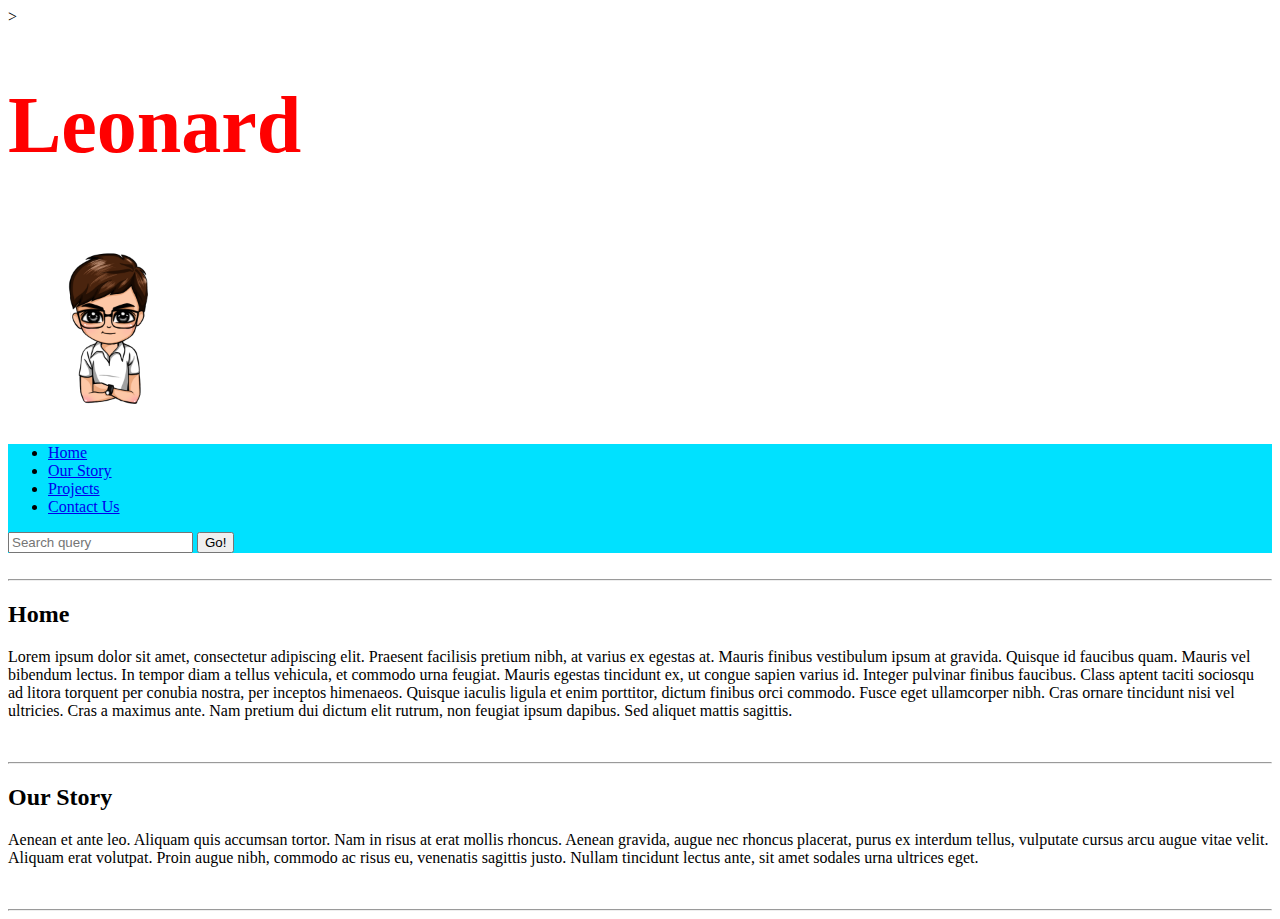
==== index.html @ 73299e2a "First Commit" ====
<!DOCTYPE html>>
<html lang="en-US">
    <head>
        <meta charset="utf-8">
        <title>My Test Page</title>
        <link rel="stylesheet" href="styles/style.css">
    </head>
    <body>
        <h1>Leonard</h1>
        <a href="https://boogle.com/"><img width=200 src="images/boy.png" alt="Image not avaliable"></a>
        
        <nav class="bgblue">
            <ul>
                <li><a href="#Home">Home</a></li>
                <li><a href="#OurStory">Our Story</a></li>
                <li><a href="#Projects">Projects</a></li>
                <li><a href="form.html">Contact Us</a></li>
            </ul>

            <form>
                <input type="search" name="q" placeholder="Search query">
                <input type="submit" value="Go!">
              </form>
            
        </nav>

        <br>
        <hr>
        
        <main>
            <div>
                <h2 id="Home">Home</h2>
                
                <p>
                    Lorem ipsum dolor sit amet, consectetur adipiscing elit. Praesent facilisis pretium nibh, at varius ex egestas at. Mauris finibus vestibulum ipsum at gravida. Quisque id faucibus quam. Mauris vel bibendum lectus. In tempor diam a tellus vehicula, et commodo urna feugiat. Mauris egestas tincidunt ex, ut congue sapien varius id. Integer pulvinar finibus faucibus. Class aptent taciti sociosqu ad litora torquent per conubia nostra, per inceptos himenaeos. Quisque iaculis ligula et enim porttitor, dictum finibus orci commodo. Fusce eget ullamcorper nibh. Cras ornare tincidunt nisi vel ultricies. Cras a maximus ante. Nam pretium dui dictum elit rutrum, non feugiat ipsum dapibus. Sed aliquet mattis sagittis.
                </p>
                <br>
                <hr>

                <h2 id="OurStory">Our Story</h2>
                
                <p>
                    Aenean et ante leo. Aliquam quis accumsan tortor. Nam in risus at erat mollis rhoncus. Aenean gravida, augue nec rhoncus placerat, purus ex interdum tellus, vulputate cursus arcu augue vitae velit. Aliquam erat volutpat. Proin augue nibh, commodo ac risus eu, venenatis sagittis justo. Nullam tincidunt lectus ante, sit amet sodales urna ultrices eget.
                </p>
                <br>
                <hr>
            </div>
        </main>






        <script src="script.js"></script>
    </body>
</html>
---- styles/style.css ----
h1{
    color:red;
    font-size: 5em;
}

.bgblue{
    background: rgb(0, 225, 255);
}
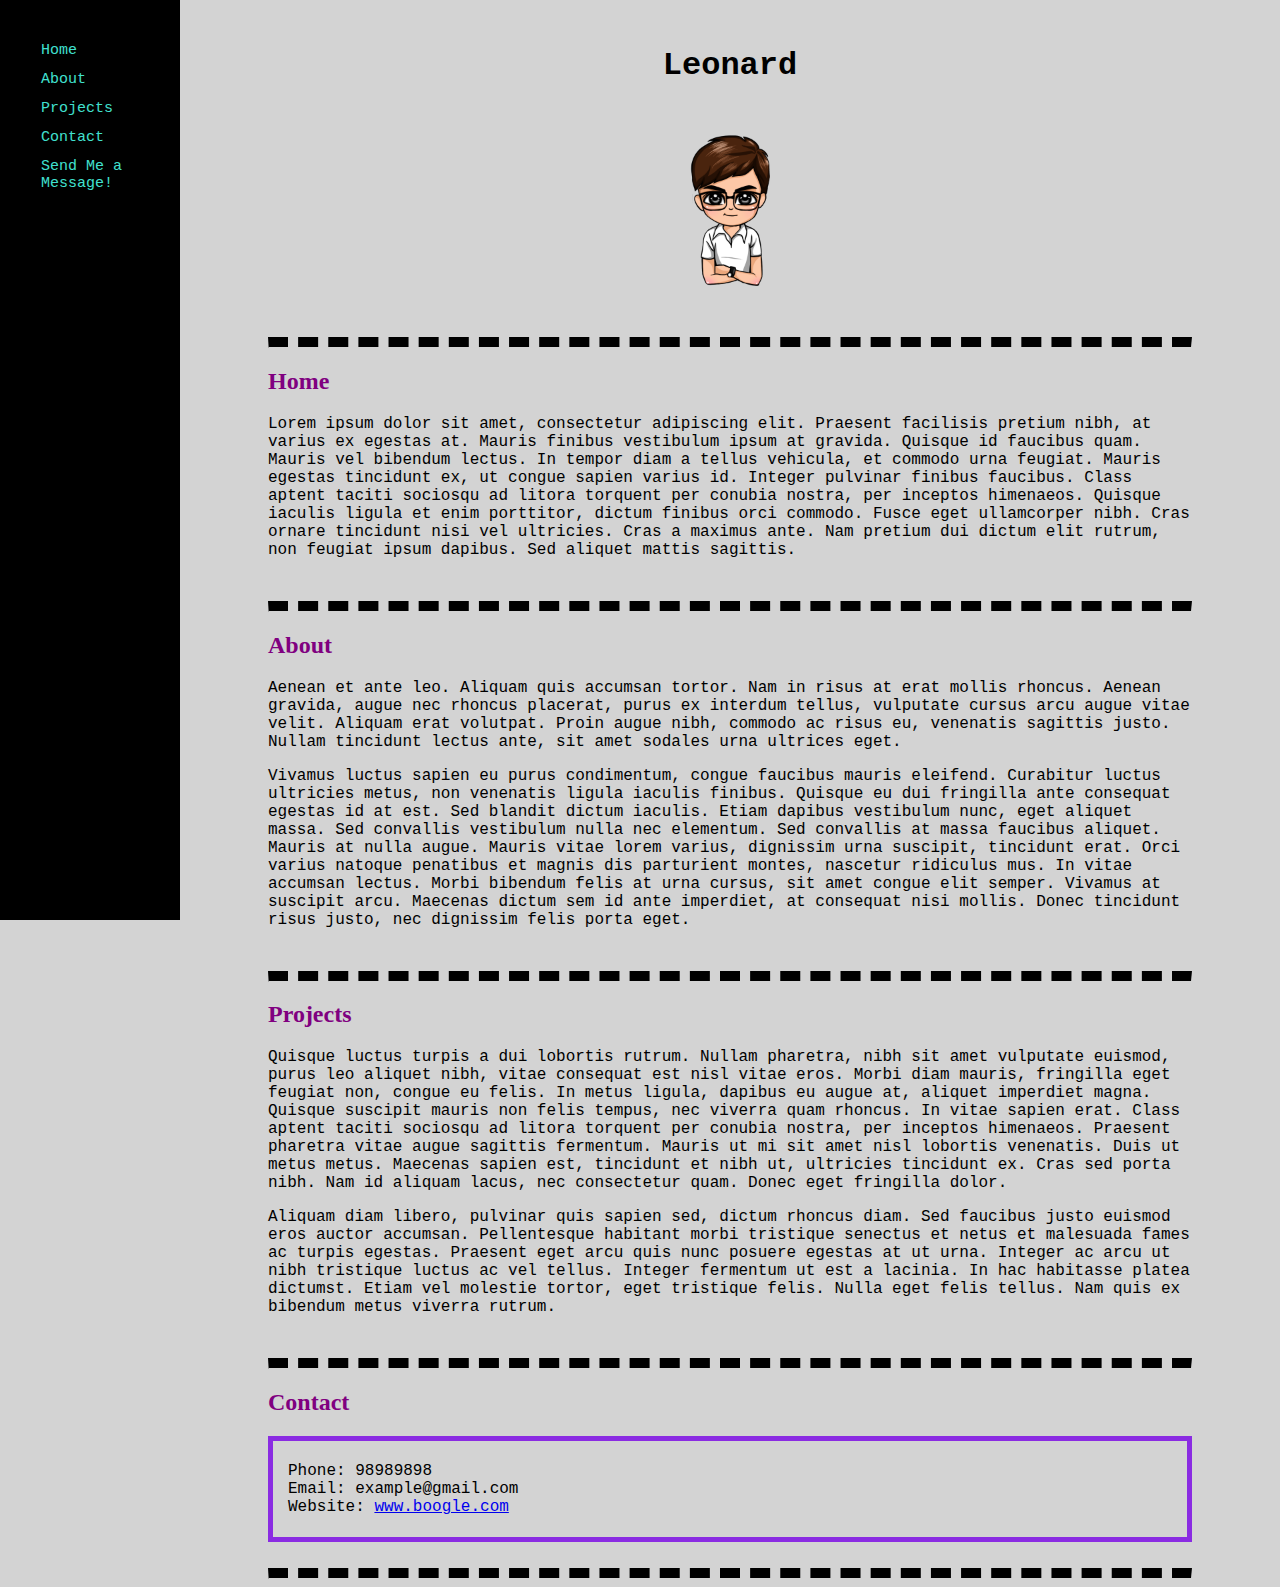
==== commit d4b2c920: "Added some css" ====
--- a/index.html
+++ b/index.html
@@ -6,46 +6,80 @@
         <link rel="stylesheet" href="styles/style.css">
     </head>
     <body>
-        <h1>Leonard</h1>
-        <a href="https://boogle.com/"><img width=200 src="images/boy.png" alt="Image not avaliable"></a>
-        
-        <nav class="bgblue">
+        <nav class="sidebar">
             <ul>
                 <li><a href="#Home">Home</a></li>
-                <li><a href="#OurStory">Our Story</a></li>
-                <li><a href="#Projects">Projects</a></li>
-                <li><a href="form.html">Contact Us</a></li>
+                <li><a href="#about">About</a></li>
+                <li><a href="#projects">Projects</a></li>
+                <li><a href="#contact">Contact</a></li>
+                <li><a href="form.html">Send Me a Message!</a></li>
             </ul>
-
-            <form>
-                <input type="search" name="q" placeholder="Search query">
-                <input type="submit" value="Go!">
-              </form>
             
         </nav>
 
-        <br>
-        <hr>
-        
-        <main>
-            <div>
+        <div class="content">
+            <header>
+                <h1>Leonard</h1>
+                <a href="https://boogle.com/"><img width=200 src="images/boy.png" alt="Image not avaliable"></a>    
+            </header>
+    
+            <br>
+            <hr>
+            
+            <main>
                 <h2 id="Home">Home</h2>
                 
                 <p>
                     Lorem ipsum dolor sit amet, consectetur adipiscing elit. Praesent facilisis pretium nibh, at varius ex egestas at. Mauris finibus vestibulum ipsum at gravida. Quisque id faucibus quam. Mauris vel bibendum lectus. In tempor diam a tellus vehicula, et commodo urna feugiat. Mauris egestas tincidunt ex, ut congue sapien varius id. Integer pulvinar finibus faucibus. Class aptent taciti sociosqu ad litora torquent per conubia nostra, per inceptos himenaeos. Quisque iaculis ligula et enim porttitor, dictum finibus orci commodo. Fusce eget ullamcorper nibh. Cras ornare tincidunt nisi vel ultricies. Cras a maximus ante. Nam pretium dui dictum elit rutrum, non feugiat ipsum dapibus. Sed aliquet mattis sagittis.
                 </p>
+
+                <br>
+                <hr>
+    
+                <h2 id="about">About</h2>
+                    
+                <p>
+                    Aenean et ante leo. Aliquam quis accumsan tortor. Nam in risus at erat mollis rhoncus. Aenean gravida, augue nec rhoncus placerat, purus ex interdum tellus, vulputate cursus arcu augue vitae velit. Aliquam erat volutpat. Proin augue nibh, commodo ac risus eu, venenatis sagittis justo. Nullam tincidunt lectus ante, sit amet sodales urna ultrices eget.                    
+                </p>
+
+                <p>
+                    Vivamus luctus sapien eu purus condimentum, congue faucibus mauris eleifend. Curabitur luctus ultricies metus, non venenatis ligula iaculis finibus. Quisque eu dui fringilla ante consequat egestas id at est. Sed blandit dictum iaculis. Etiam dapibus vestibulum nunc, eget aliquet massa. Sed convallis vestibulum nulla nec elementum. Sed convallis at massa faucibus aliquet. Mauris at nulla augue. Mauris vitae lorem varius, dignissim urna suscipit, tincidunt erat. Orci varius natoque penatibus et magnis dis parturient montes, nascetur ridiculus mus. In vitae accumsan lectus. Morbi bibendum felis at urna cursus, sit amet congue elit semper. Vivamus at suscipit arcu. Maecenas dictum sem id ante imperdiet, at consequat nisi mollis. Donec tincidunt risus justo, nec dignissim felis porta eget.
+                </p>
+
                 <br>
                 <hr>
 
-                <h2 id="OurStory">Our Story</h2>
-                
+                <h2 id="projects">Projects</h2>
+
                 <p>
-                    Aenean et ante leo. Aliquam quis accumsan tortor. Nam in risus at erat mollis rhoncus. Aenean gravida, augue nec rhoncus placerat, purus ex interdum tellus, vulputate cursus arcu augue vitae velit. Aliquam erat volutpat. Proin augue nibh, commodo ac risus eu, venenatis sagittis justo. Nullam tincidunt lectus ante, sit amet sodales urna ultrices eget.
+                    Quisque luctus turpis a dui lobortis rutrum. Nullam pharetra, nibh sit amet vulputate euismod, purus leo aliquet nibh, vitae consequat est nisl vitae eros. Morbi diam mauris, fringilla eget feugiat non, congue eu felis. In metus ligula, dapibus eu augue at, aliquet imperdiet magna. Quisque suscipit mauris non felis tempus, nec viverra quam rhoncus. In vitae sapien erat. Class aptent taciti sociosqu ad litora torquent per conubia nostra, per inceptos himenaeos. Praesent pharetra vitae augue sagittis fermentum. Mauris ut mi sit amet nisl lobortis venenatis. Duis ut metus metus. Maecenas sapien est, tincidunt et nibh ut, ultricies tincidunt ex. Cras sed porta nibh. Nam id aliquam lacus, nec consectetur quam. Donec eget fringilla dolor.
                 </p>
+
+                <p>
+                    Aliquam diam libero, pulvinar quis sapien sed, dictum rhoncus diam. Sed faucibus justo euismod eros auctor accumsan. Pellentesque habitant morbi tristique senectus et netus et malesuada fames ac turpis egestas. Praesent eget arcu quis nunc posuere egestas at ut urna. Integer ac arcu ut nibh tristique luctus ac vel tellus. Integer fermentum ut est a lacinia. In hac habitasse platea dictumst. Etiam vel molestie tortor, eget tristique felis. Nulla eget felis tellus. Nam quis ex bibendum metus viverra rutrum.
+                </p>
+
                 <br>
                 <hr>
-            </div>
-        </main>
+
+                <h2 id="contact">Contact</h2>
+
+                <div class="contact">
+                    <p>
+    
+                        <div><span>Phone: </span>98989898</div>
+                        <div><span>Email: </span>example@gmail.com</div>
+                        <div><span>Website: </span><a href="https://boogle.com/">www.boogle.com</a></div> 
+                    </p>
+                </div>
+
+                <br>
+                <hr>
+
+            </main>
+
+        </div>
+
 
 
 
--- a/styles/style.css
+++ b/styles/style.css
@@ -1,8 +1,58 @@
-h1{
-    color:red;
-    font-size: 5em;
+.sidebar{
+    height: 100%; /* Full-height: remove this if you want "auto" height */
+    width: 180px; /* Set the width of the sidebar */
+    position: fixed; /* Fixed Sidebar (stay in place on scroll) */
+    z-index: 1; /* Stay on top */
+    top: 0; /* Stay at the top */
+    left: 0;
+    background-color: black; /* Black */
+    overflow-x: hidden; /* Disable horizontal scroll */
+    padding-top: 20px;
+    font-family: 'Courier New', Courier, monospace
 }
 
-.bgblue{
-    background: rgb(0, 225, 255);
+.sidebar a{
+    padding: 6px 1px 6px 1px;
+    text-decoration: none;
+    font-size: 15px;
+    color: turquoise;
+    display: block;
+}
+
+.sidebar a:hover{
+    color: orange;
+}
+
+body{
+    background-color: lightgray;
+}
+
+.content{
+    margin-left: 180px;
+    padding: 0 80px;
+    font-family: 'Courier New', Courier, monospace;
+
+}
+
+header{
+    text-align: center;
+}
+
+h2{
+    color:purple;
+    font-family: Georgia, 'Times New Roman', Times, serif;
+}
+
+hr{
+    border-color: lightgray;
+    border-top: 10px dashed black;
+
+}
+
+.contact{
+    border-style: solid;
+    border-width: 5px;
+    border-color: blueviolet;
+    padding: 5px 15px 5px 15px;
+
 }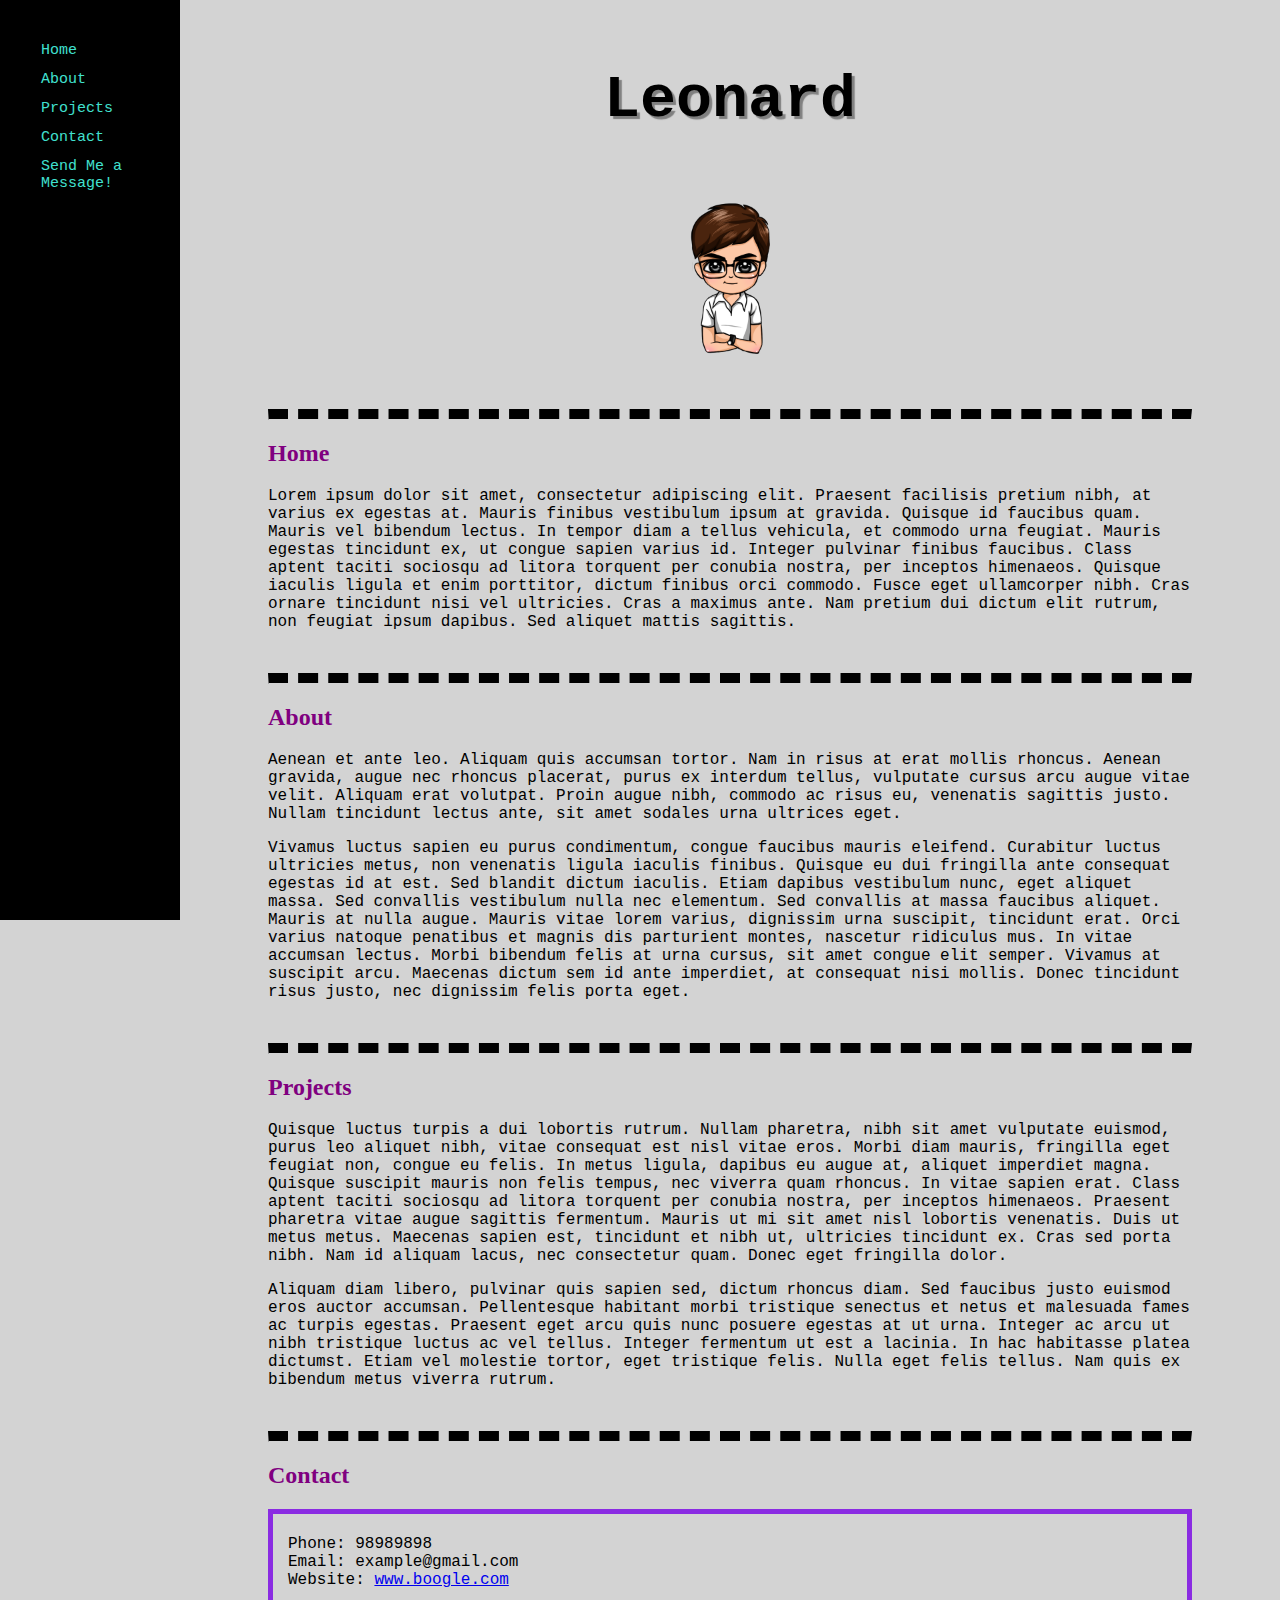
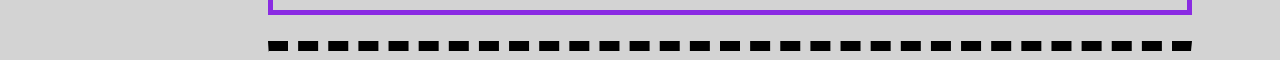
==== commit c0a43e46: "Added some javascript" ====
--- a/index.html
+++ b/index.html
@@ -20,7 +20,7 @@
         <div class="content">
             <header>
                 <h1>Leonard</h1>
-                <a href="https://boogle.com/"><img width=200 src="images/boy.png" alt="Image not avaliable"></a>    
+                <img height=200 src="images/boy.png" alt="Image not avaliable"></img>
             </header>
     
             <br>
@@ -69,7 +69,7 @@
     
                         <div><span>Phone: </span>98989898</div>
                         <div><span>Email: </span>example@gmail.com</div>
-                        <div><span>Website: </span><a href="https://boogle.com/">www.boogle.com</a></div> 
+                        <div><span>Website: </span><a href="https://boogle.com/" title="Go to boogle.com">www.boogle.com</a></div> 
                     </p>
                 </div>
 
@@ -86,6 +86,6 @@
 
 
 
-        <script src="script.js"></script>
+        <script src="scripts/main.js"></script>
     </body>
 </html>--- a/styles/style.css
+++ b/styles/style.css
@@ -36,6 +36,8 @@
 
 header{
     text-align: center;
+    text-shadow: 3px 3px 1px gray;
+    font-size: 30px;
 }
 
 h2{
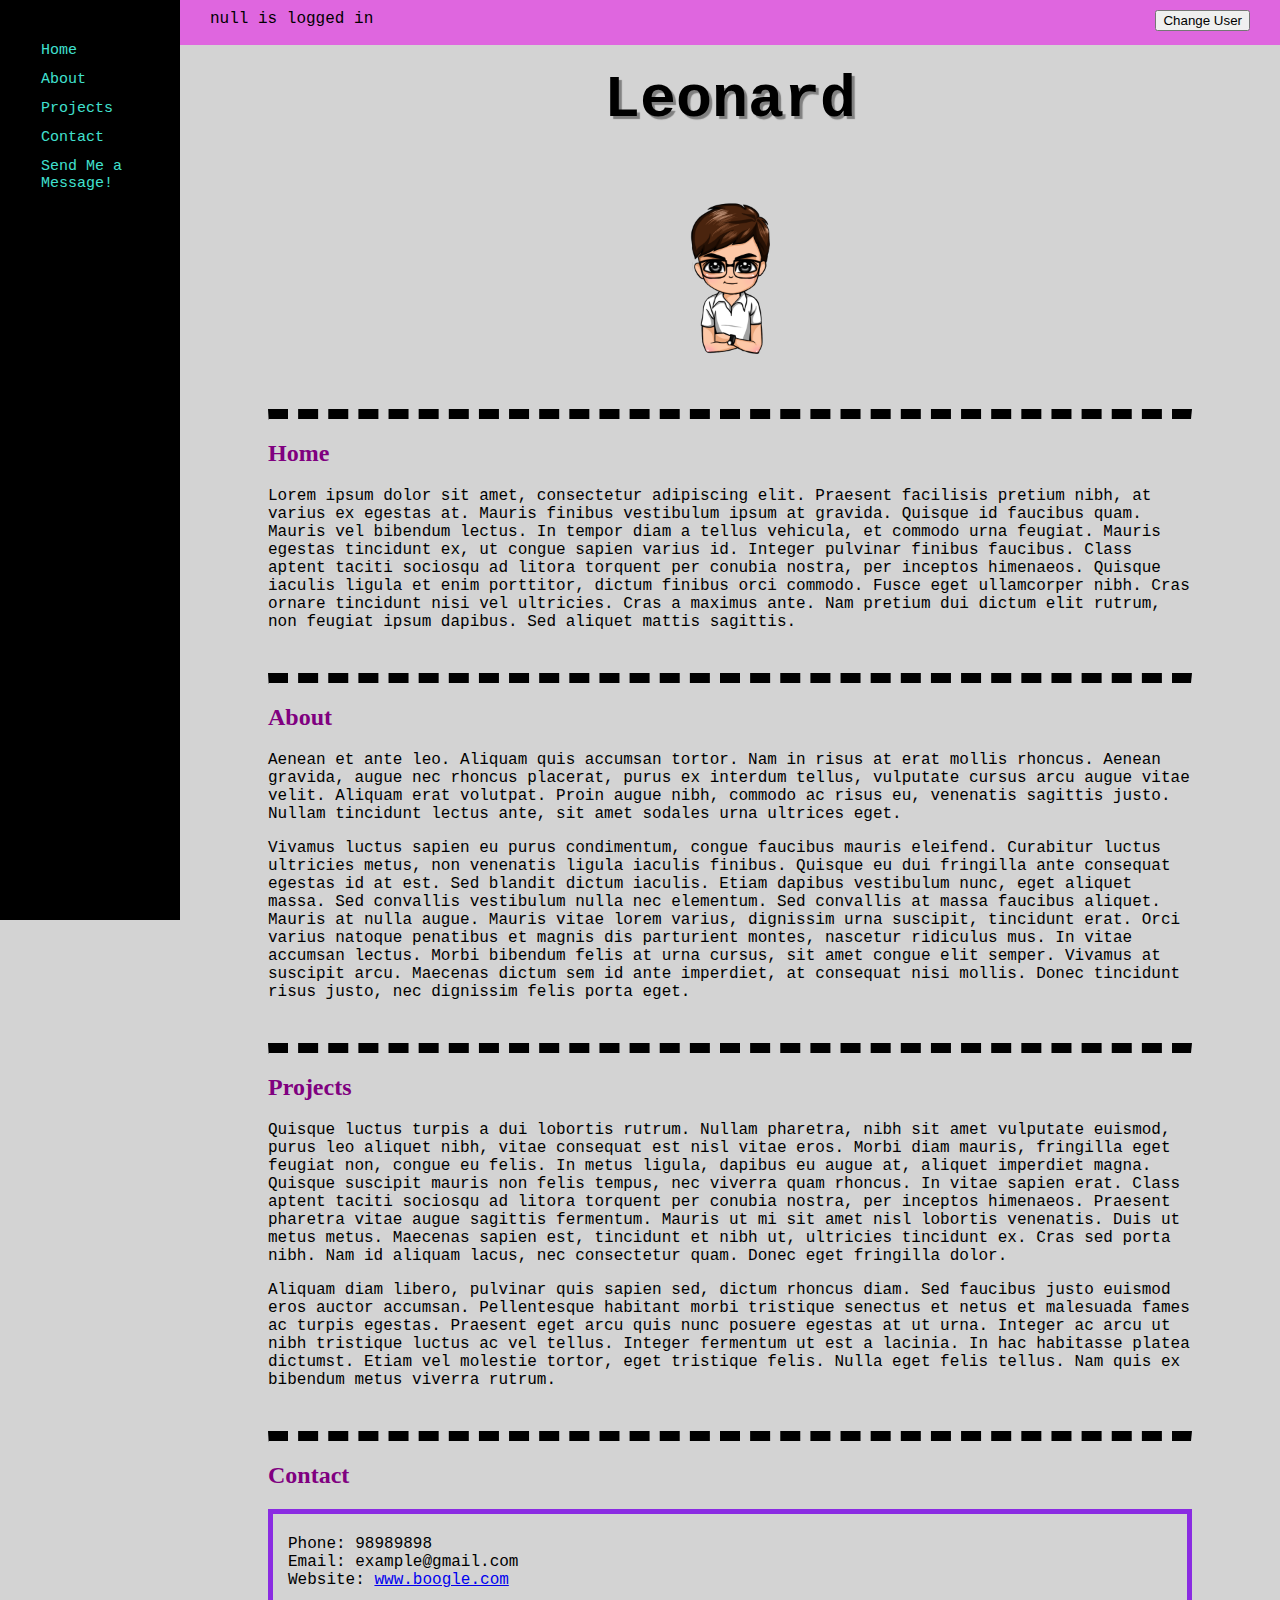
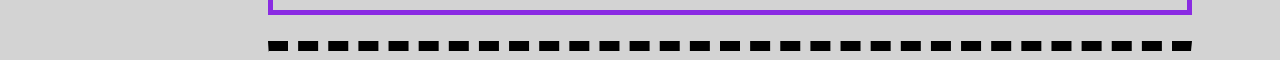
==== commit f48cdc4b: "Added a topbar" ====
--- a/index.html
+++ b/index.html
@@ -17,7 +17,19 @@
             
         </nav>
 
-        <div class="content">
+        <div class="topbar">
+            <div class="log-in-info">
+                You are not logged in
+            </div>
+    
+            <button class="change-username">Change User</button>
+        </div>
+
+        
+
+        <div class="content"> 
+
+
             <header>
                 <h1>Leonard</h1>
                 <img height=200 src="images/boy.png" alt="Image not avaliable"></img>
@@ -76,15 +88,13 @@
                 <br>
                 <hr>
 
+
+
             </main>
 
+        
+
         </div>
-
-
-
-
-
-
 
         <script src="scripts/main.js"></script>
     </body>
--- a/styles/style.css
+++ b/styles/style.css
@@ -23,7 +23,32 @@
     color: orange;
 }
 
+
+.topbar{
+    height: 45px;
+    width: 100%;
+    position: absolute;
+    top: 0;
+    left: 0;
+    background-color: rgb(223, 102, 223);
+    font-family: 'Courier New', Courier, monospace;
+
+}
+
+.log-in-info{
+    position: absolute;
+    left: 210px;
+    top: 10px;
+}
+
+.change-username{
+    position: absolute;
+    right: 30px;
+    top: 10px;
+}
+
 body{
+    top: 0px;
     background-color: lightgray;
 }
 
@@ -39,6 +64,7 @@
     text-shadow: 3px 3px 1px gray;
     font-size: 30px;
 }
+
 
 h2{
     color:purple;
@@ -57,4 +83,6 @@
     border-color: blueviolet;
     padding: 5px 15px 5px 15px;
 
-}+}
+
+
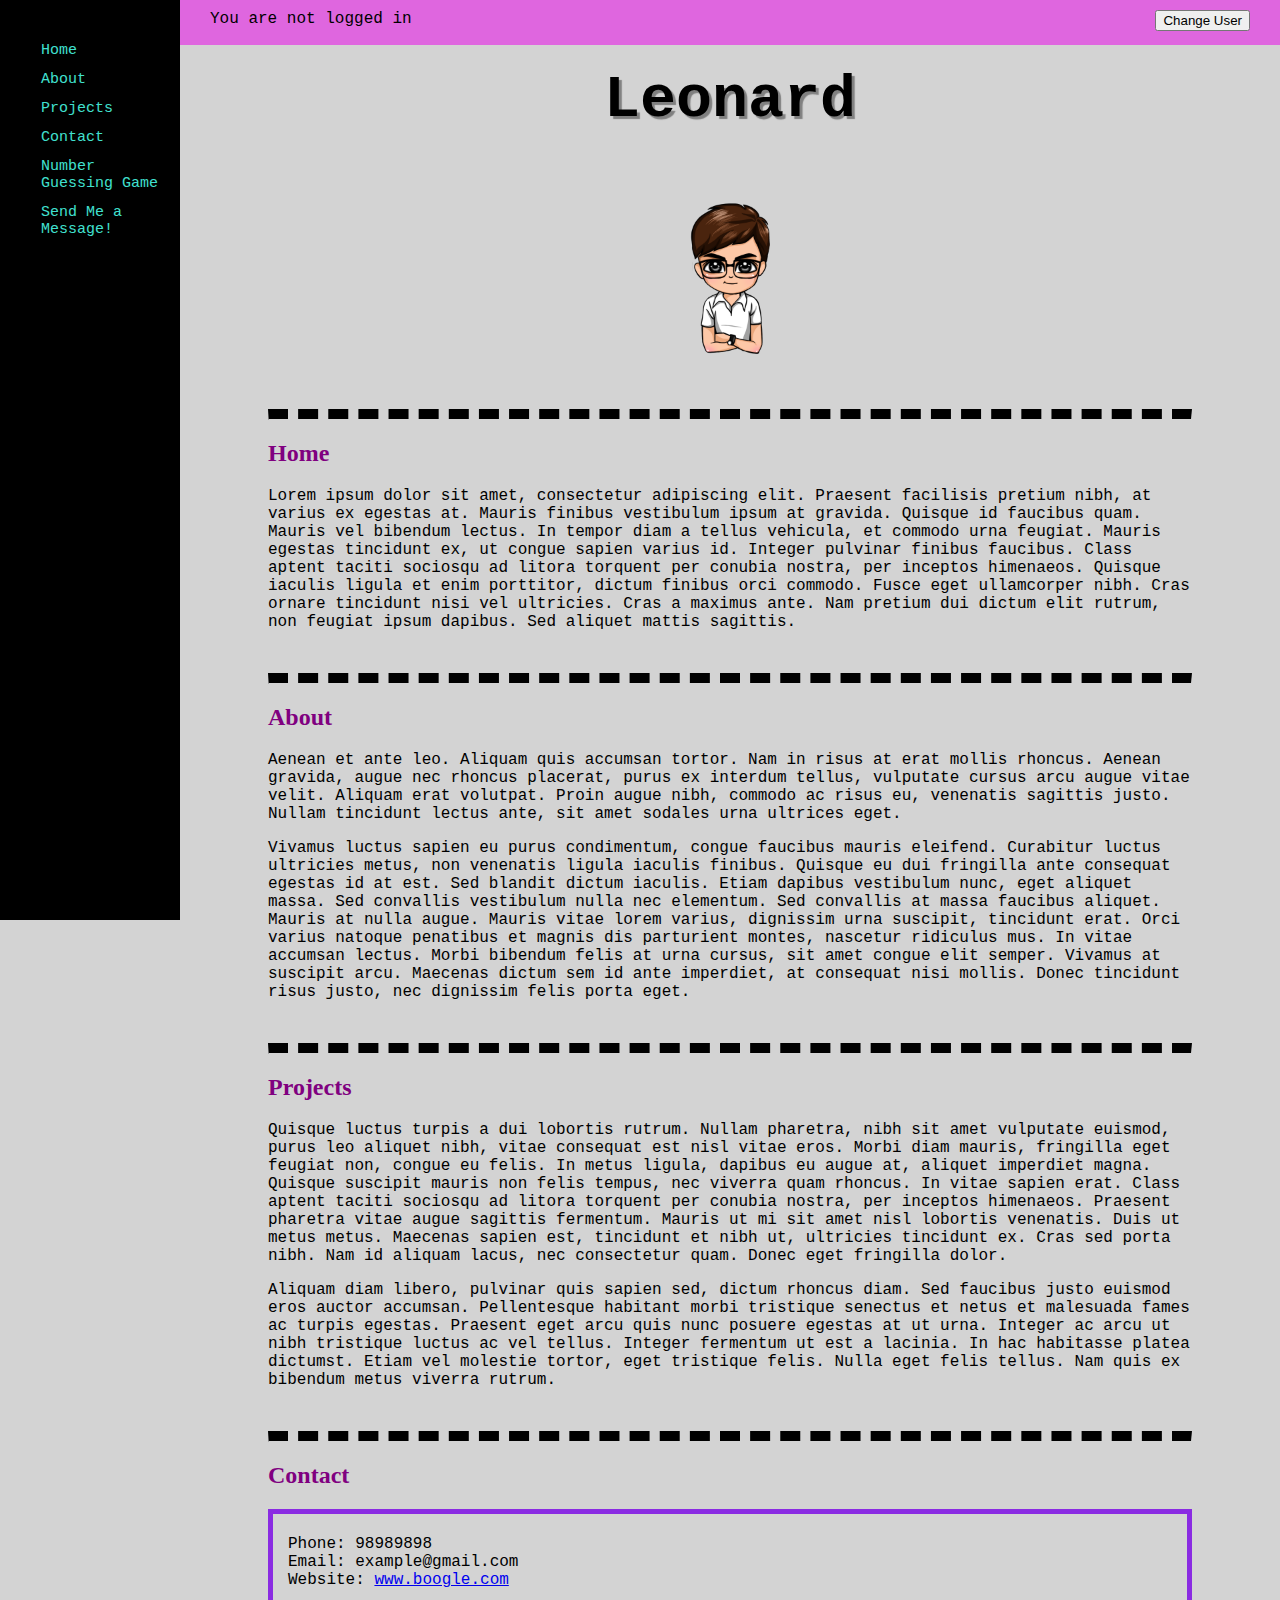
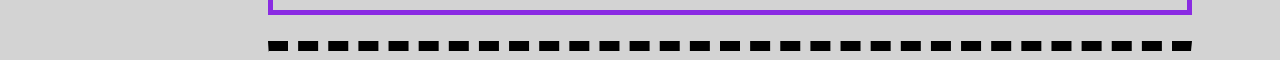
==== commit 67163393: "Added js number game" ====
--- a/index.html
+++ b/index.html
@@ -12,6 +12,7 @@
                 <li><a href="#about">About</a></li>
                 <li><a href="#projects">Projects</a></li>
                 <li><a href="#contact">Contact</a></li>
+                <li><a href="number-guessing-game.html">Number Guessing Game</a></li>
                 <li><a href="form.html">Send Me a Message!</a></li>
             </ul>
             
--- a/styles/style.css
+++ b/styles/style.css
@@ -12,7 +12,7 @@
 }
 
 .sidebar a{
-    padding: 6px 1px 6px 1px;
+    padding: 6px 10px 6px 1px;
     text-decoration: none;
     font-size: 15px;
     color: turquoise;
